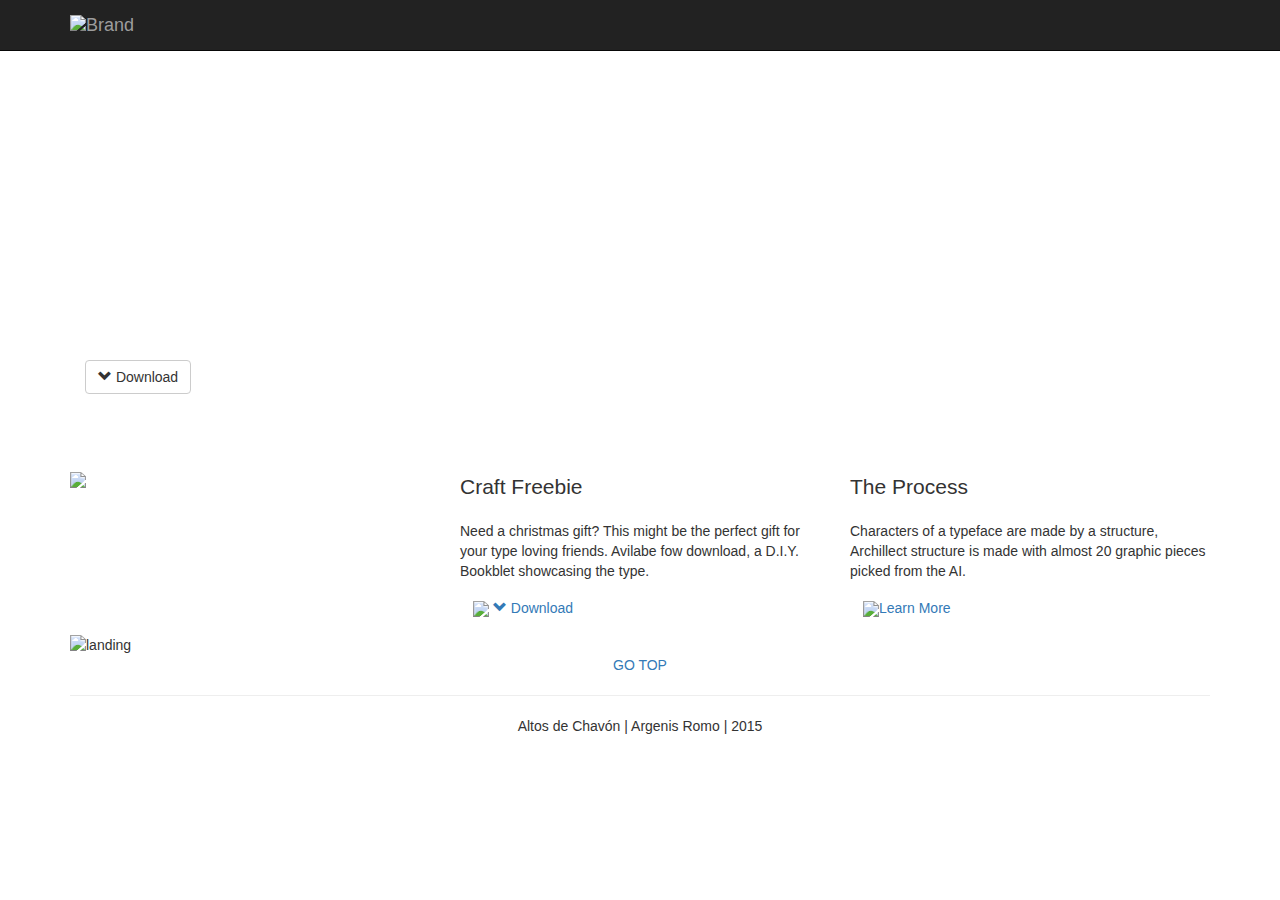
==== Semana_9/web/index.html @ 66ec1c45 "Archillect" ====
<!DOCTYPE html>
<html lang="en">
  <head>
        <meta charset="UTF-8">
        <title>Archillect</title>
        <link rel="stylesheet" href="css/bootstrap.min.css"/>
        <link rel="stylesheet" href="css/font-awesome.min.css"/>
        <link rel="stylesheet" href="css/animate.min.css"/>
        <link rel="stylesheet" href="css/style.css"/>
  </head>
  <body>
    <nav class="navbar navbar-inverse navbar-fixed-top">
      <div class="container">
        <div class="navbar-header">
          <button type="button" class="navbar-toggle collapsed" data-toggle="collapse" data-target="#navbar" aria-expanded="false" aria-controls="navbar">
            <span class="sr-only">Toggle navigation</span>
            <span class="icon-bar"></span>
            <span class="icon-bar"></span>
            <span class="icon-bar"></span>
          </button>
          <a class="navbar-brand" href="#">
            <img alt="Brand" class="image-responsive" src="images/logo-nav.png">
          </a>
        </div>
      </div>
    </nav>

    <!-- landing -->
    <div>
      <img class="img-responsive" src="images/landing.png" alt="landing" id="img-landing">
        <div class="span7 text-center" id="boton-landing">
          <button type="button disabled" class="btn-lg btn-link disabled" disabled >
            <span class="glyphicon glyphicon-triangle-bottom" aria-hidden="true" id="boton-lnd"></span>
        </button>
      </div>
    </div>
     <!-- landing se acaba aquí, o debería. Not sure at this point. -->


    <!-- Main jumbotron for a primary marketing message or call to action -->
    <div class="jumbotron" id="jumbotron">
      <div class="container">     
        <div class="col-md-6 " >
            <h1> MEMORIES OF AN AUTÓMATON:</h1>
            <p>A type based on a synthetic intelligence’s ever growing aesthetics.</p>
              <a href="downloads/Archillect_flat_high.psd"><button class="btn btn-default">
                  <span class="glyphicon glyphicon-chevron-down" aria-hidden="true"></span> Download
              </button></a>
        </div>
      </div>
    </div>
    <!-- Main jumbotron for a primary marketing message or call to action -->
    <!-- Rows -->
    <div class="container">
      <div class="row">
        <div class="col-md-4">
        <div><img class="img-responsive" src="images/quote.png"></div>
        </div>
        <div class="col-md-4" id="craft" >
          <p class="lead">Craft Freebie</p>
          <p>Need a christmas gift? This might be the perfect gift for your type loving friends. Avilabe fow download, a D.I.Y. Bookblet showcasing the type. </p>
          <a class="btn btn-link" href="downloads/AF.pdf"> <img clas"img-responsive" src="images/ico-exp.png">
            <span class="glyphicon glyphicon-chevron-down" href="downloads/AF.pdf" aria-hidden="true"></span> Download</a>
          </button>
        </div>
        <div class="col-md-4" id="process">
          <p class="lead">The Process</p>
          <p>Characters of a typeface are made by a structure, Archillect structure is made with almost 20 graphic pieces picked from the AI.</p>
          <p><a class="btn btn-link" href="http://www.archillect.com/about"> <img clas"img-responsive" src="images/ico-exp.png">Learn More</a></p>
        </div>
      </div>
    <!-- Rows -->
     <!--abecedario -->
      <div><img class="img-responsive" src="images/abecedario.png" alt="landing">
          <!--This might be the back to top thingy thing-->
          <div class="span7 text-center">
            <a href="#0" class="cd-top">GO TOP</a>
          </div>
          <!--This might be where the back to top thingy thing ends-->
      </div>
      <!--abecedario termina -->
      <hr>
      <footer>
        <div class="text-center"
        <p> Altos de Chavón | Argenis Romo | 2015</p>
      </div>
      </footer>
    </div>


    <!-- Bootstrap core JavaScript
    ================================================== -->
    <!-- Placed at the end of the document so the pages load faster -->
    <script type="js/gotop.js"></script>
    <script src="https://ajax.googleapis.com/ajax/libs/jquery/1.11.3/jquery.min.js"></script>
    <script src="../../dist/js/bootstrap.min.js"></script>
    <!-- IE10 viewport hack for Surface/desktop Windows 8 bug -->
    <script src="../../assets/js/ie10-viewport-bug-workaround.js"></script>
  </body>
</html>
---- Semana_9/web/css/style.css ----
.html {
  font-family: 'helvetica neue' , sans-serif;
}
.cd-top.cd-is-visible {
  /* the button becomes visible */
  visibility: visible;
  opacity: 1;
}
.cd-top.cd-fade-out {
  /* if the user keeps scrolling down, the button is out of focus and becomes less visible */
  opacity: .5; 
} 
.boton-landing { 
  position: relative;
    left: 300px;
}
.img-landing{
  height: 100%;
}
.jumbotron h1 {
  color: white;
}
.jumbotron p {
  color: white;
}
.jumbotron{
  background: url(../images/bg-download.jpg) no-repeat center center fixed;
  -webkit-background-size: cover;
  -moz-background-size: cover;
  -o-background-size: cover;
  background-size: cover;
}

}
.process {
  background-image: url(images/desplegable.png);
  background-repeat: no-repeat;
}

.img-landing img {
    position: fixed;
    -webkit-background-size: 100% 100%;
    -moz-background-size: 100% 100%;
    -o-background-size: 100% 100%;
    background-size: 100% 100%;;
}

.craft{
  background-image: url(../images/desplegable.png);
  background-repeat: no-repeat;
}
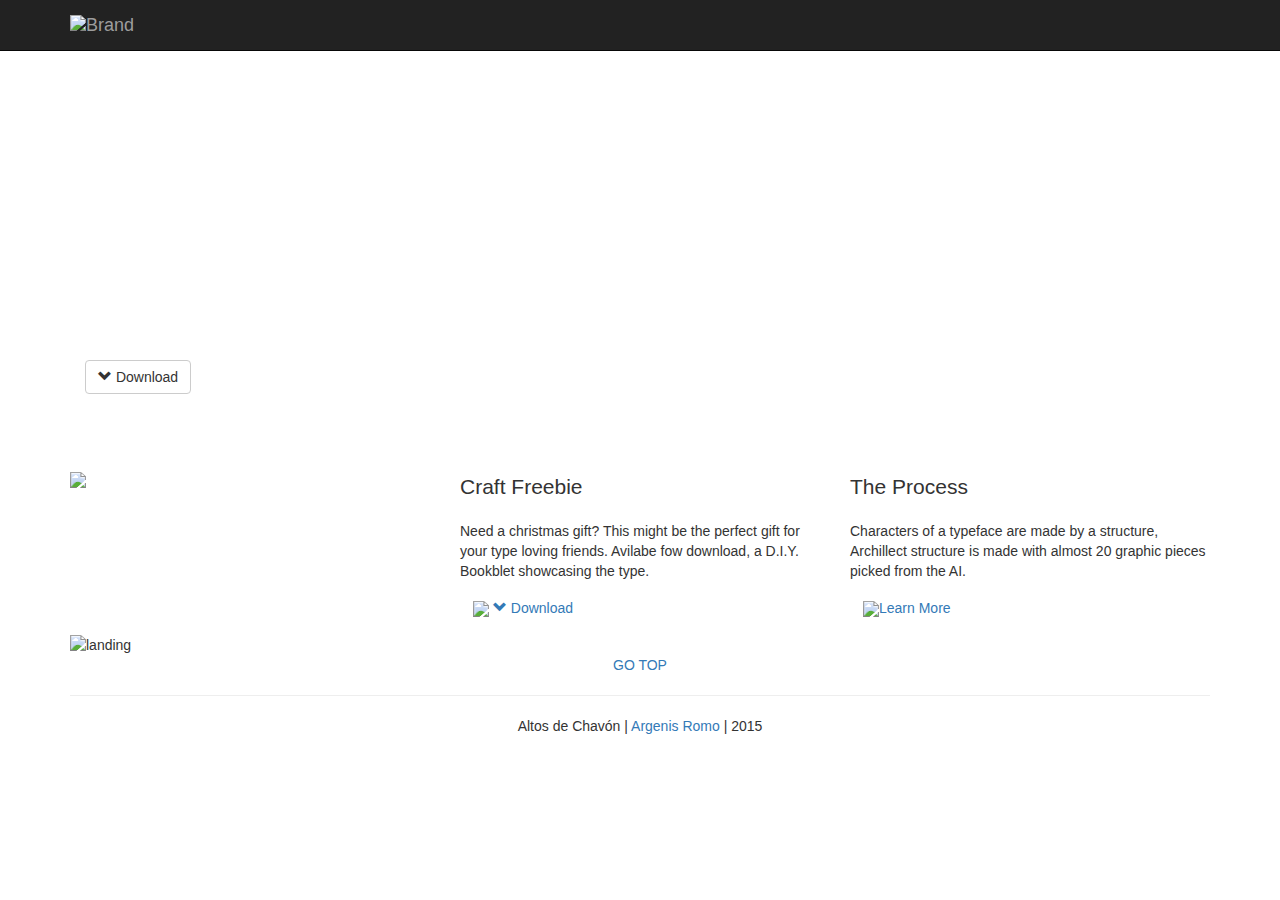
==== commit 2d100847: "Could you please work?" ====
--- a/Semana_9/web/index.html
+++ b/Semana_9/web/index.html
@@ -44,7 +44,7 @@
         <div class="col-md-6 " >
             <h1> MEMORIES OF AN AUTÓMATON:</h1>
             <p>A type based on a synthetic intelligence’s ever growing aesthetics.</p>
-              <a href="downloads/Archillect_flat_high.psd"><button class="btn btn-default">
+              <a href="downloads/Archillect.zip" target="_blank"><button class="btn btn-default">
                   <span class="glyphicon glyphicon-chevron-down" aria-hidden="true"></span> Download
               </button></a>
         </div>
@@ -60,14 +60,14 @@
         <div class="col-md-4" id="craft" >
           <p class="lead">Craft Freebie</p>
           <p>Need a christmas gift? This might be the perfect gift for your type loving friends. Avilabe fow download, a D.I.Y. Bookblet showcasing the type. </p>
-          <a class="btn btn-link" href="downloads/AF.pdf"> <img clas"img-responsive" src="images/ico-exp.png">
+          <a class="btn btn-link" href="downloads/AF.pdf" target="_blank"> <img clas"img-responsive" src="images/ico-exp.png">
             <span class="glyphicon glyphicon-chevron-down" href="downloads/AF.pdf" aria-hidden="true"></span> Download</a>
           </button>
         </div>
         <div class="col-md-4" id="process">
           <p class="lead">The Process</p>
           <p>Characters of a typeface are made by a structure, Archillect structure is made with almost 20 graphic pieces picked from the AI.</p>
-          <p><a class="btn btn-link" href="http://www.archillect.com/about"> <img clas"img-responsive" src="images/ico-exp.png">Learn More</a></p>
+          <p><a class="btn btn-link" href="http://www.archillect.com/about" target="_blank"> <img clas"img-responsive" src="images/ico-exp.png">Learn More</a></p>
         </div>
       </div>
     <!-- Rows -->
@@ -83,7 +83,7 @@
       <hr>
       <footer>
         <div class="text-center"
-        <p> Altos de Chavón | Argenis Romo | 2015</p>
+        <p> Altos de Chavón | <a href="http://argenisromo.com" target="_blank">Argenis Romo </a> | 2015</p>
       </div>
       </footer>
     </div>
